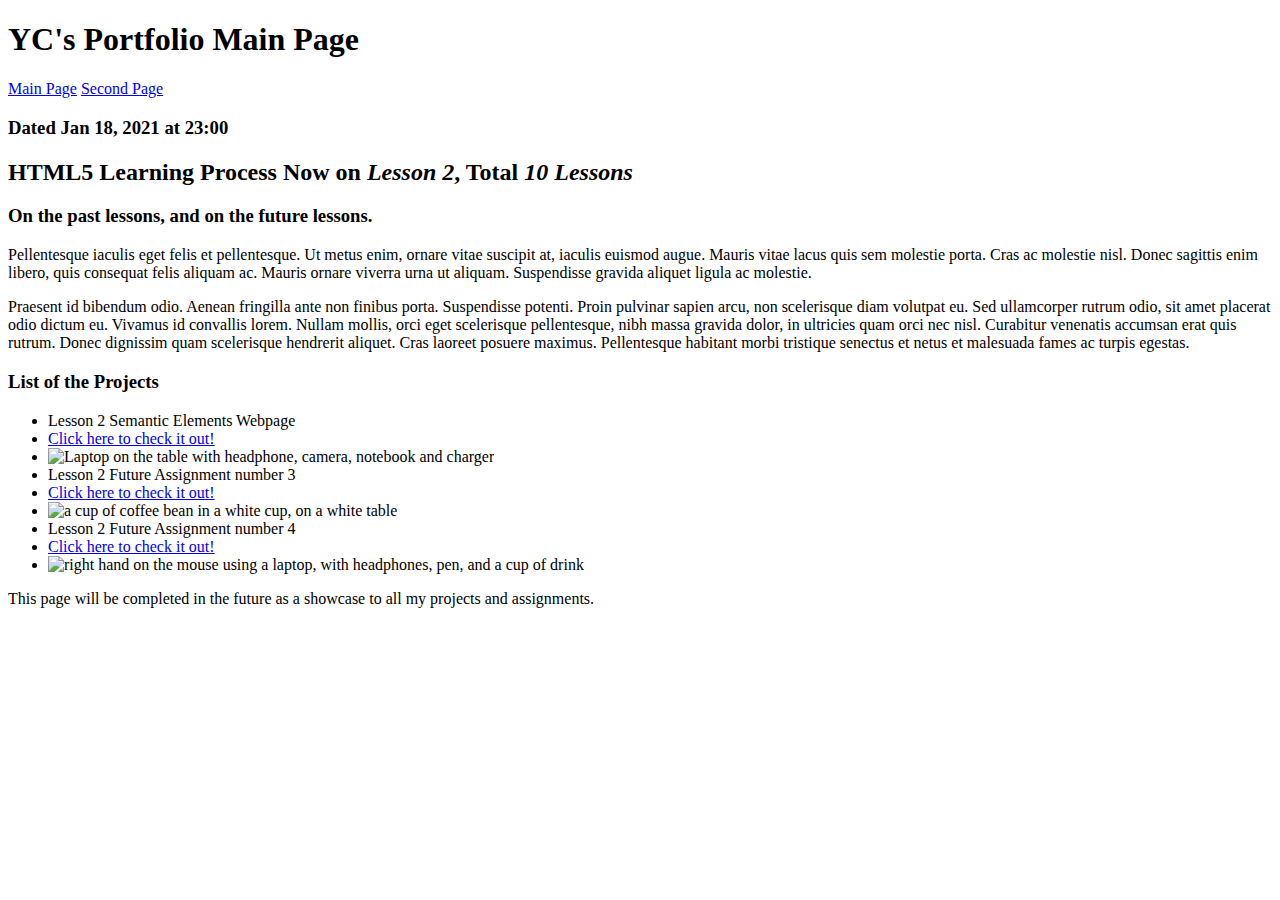
==== index.html @ 76711e1d "make changes to the list" ====
<!DOCTYPE html>
<html lang="en">
  <head>
    <meta charset="utf-8">
    <title>Portfolio</title>
  </head>
  <body>
    <header>
      <h1>YC's Portfolio Main Page</h1>
        <nav>
          <a href="index.html">Main Page</a>
          <a href="secondpage.html">Second Page</a>
        </nav>
        <h3>Dated Jan 18, 2021 at <time>23:00</time></h3>
    </header>

    <section>
      <h2>HTML5 Learning Process Now on <em>Lesson 2</em>, Total <em>10 Lessons</em></h2>
      <article>
      <h3>On the past lessons, and on the future lessons. </h3>
      <p>Pellentesque iaculis eget felis et pellentesque. Ut metus enim, ornare vitae suscipit at, iaculis euismod augue. Mauris vitae lacus quis sem molestie porta. Cras ac molestie nisl. Donec sagittis enim libero, quis consequat felis aliquam ac. Mauris ornare viverra urna ut aliquam. Suspendisse gravida aliquet ligula ac molestie.</p>
      <p>Praesent id bibendum odio. Aenean fringilla ante non finibus porta. Suspendisse potenti. Proin pulvinar sapien arcu, non scelerisque diam volutpat eu. Sed ullamcorper rutrum odio, sit amet placerat odio dictum eu. Vivamus id convallis lorem. Nullam mollis, orci eget scelerisque pellentesque, nibh massa gravida dolor, in ultricies quam orci nec nisl. Curabitur venenatis accumsan erat quis rutrum. Donec dignissim quam scelerisque hendrerit aliquet. Cras laoreet posuere maximus. Pellentesque habitant morbi tristique senectus et netus et malesuada fames ac turpis egestas.</p>
      </article>
      <aside>
        <h3>List of the Projects</h3>
        <ul>
          <li>Lesson 2 Semantic Elements Webpage</li>
          <li><a href="semantic-elements-lesson-2.html">Click here to check it out!</a></li>
          <li><img src="https://live.staticflickr.com/8802/17652700524_53616d0344_b.jpg" alt="Laptop on the table with headphone, camera, notebook and charger" height="140" width="220"></li>
          <li>Lesson 2 Future Assignment number 3</li>
          <li><a href="future-assignment-number-3.html">Click here to check it out!</a></li>
          <li><img src="https://live.staticflickr.com/8766/17097173728_0ba5a61745_b.jpg" alt="a cup of coffee bean in a white cup, on a white table" height="140" width="220"></li>
          <li>Lesson 2 Future Assignment number 4</li>
          <li><a href="future-assignment-number-4.html">Click here to check it out!</a></li>
          <li><img src="https://live.staticflickr.com/8896/17872393499_afefeab3f5_b.jpg" alt="right hand on the mouse using a laptop, with headphones, pen, and a cup of drink" height="140" width="220"></li>
        </ul>
      </aside>
    </section>

    <footer>
      <p>This page will be completed in the future as a showcase to all my projects and assignments.</p>
    </footer>
  </body>
</html>
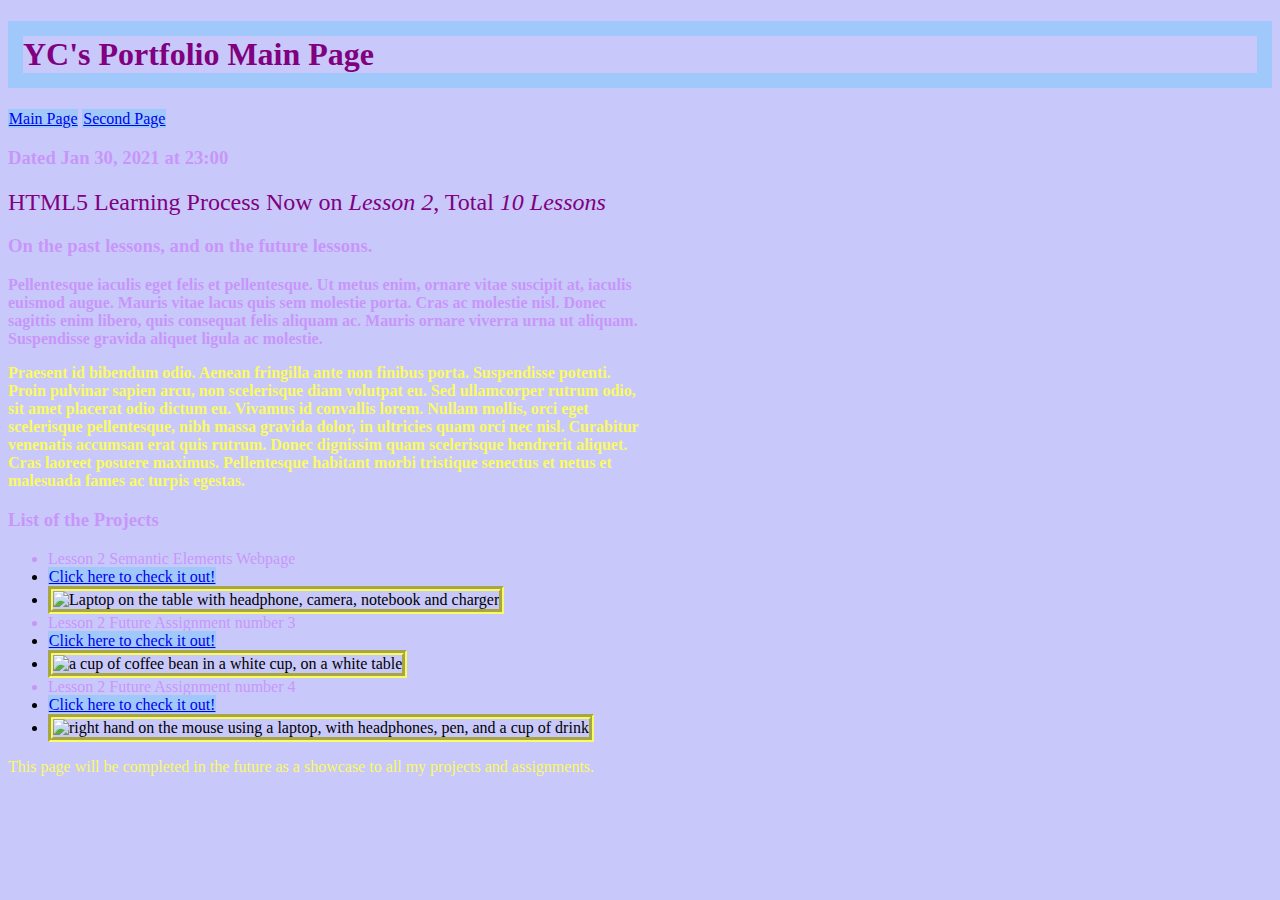
==== commit 130a90c6: "make changes to the css style of the index page only" ====
--- a/index.html
+++ b/index.html
@@ -3,6 +3,7 @@
   <head>
     <meta charset="utf-8">
     <title>Portfolio</title>
+    <link rel="stylesheet" type="text/css" href="styles/styles.css">
   </head>
   <body>
     <header>
@@ -11,26 +12,26 @@
           <a href="index.html">Main Page</a>
           <a href="secondpage.html">Second Page</a>
         </nav>
-        <h3>Dated Jan 18, 2021 at <time>23:00</time></h3>
+        <h3>Dated Jan 30, 2021 at <time>23:00</time></h3>
     </header>
 
     <section>
-      <h2>HTML5 Learning Process Now on <em>Lesson 2</em>, Total <em>10 Lessons</em></h2>
+      <h2 id="lead-paragraph">HTML5 Learning Process Now on <em>Lesson 2</em>, Total <em>10 Lessons</em></h2>
       <article>
       <h3>On the past lessons, and on the future lessons. </h3>
-      <p>Pellentesque iaculis eget felis et pellentesque. Ut metus enim, ornare vitae suscipit at, iaculis euismod augue. Mauris vitae lacus quis sem molestie porta. Cras ac molestie nisl. Donec sagittis enim libero, quis consequat felis aliquam ac. Mauris ornare viverra urna ut aliquam. Suspendisse gravida aliquet ligula ac molestie.</p>
-      <p>Praesent id bibendum odio. Aenean fringilla ante non finibus porta. Suspendisse potenti. Proin pulvinar sapien arcu, non scelerisque diam volutpat eu. Sed ullamcorper rutrum odio, sit amet placerat odio dictum eu. Vivamus id convallis lorem. Nullam mollis, orci eget scelerisque pellentesque, nibh massa gravida dolor, in ultricies quam orci nec nisl. Curabitur venenatis accumsan erat quis rutrum. Donec dignissim quam scelerisque hendrerit aliquet. Cras laoreet posuere maximus. Pellentesque habitant morbi tristique senectus et netus et malesuada fames ac turpis egestas.</p>
+      <p class="important purple-text">Pellentesque iaculis eget felis et pellentesque. Ut metus enim, ornare vitae suscipit at, iaculis euismod augue. Mauris vitae lacus quis sem molestie porta. Cras ac molestie nisl. Donec sagittis enim libero, quis consequat felis aliquam ac. Mauris ornare viverra urna ut aliquam. Suspendisse gravida aliquet ligula ac molestie.</p>
+      <p class="important">Praesent id bibendum odio. Aenean fringilla ante non finibus porta. Suspendisse potenti. Proin pulvinar sapien arcu, non scelerisque diam volutpat eu. Sed ullamcorper rutrum odio, sit amet placerat odio dictum eu. Vivamus id convallis lorem. Nullam mollis, orci eget scelerisque pellentesque, nibh massa gravida dolor, in ultricies quam orci nec nisl. Curabitur venenatis accumsan erat quis rutrum. Donec dignissim quam scelerisque hendrerit aliquet. Cras laoreet posuere maximus. Pellentesque habitant morbi tristique senectus et netus et malesuada fames ac turpis egestas.</p>
       </article>
       <aside>
         <h3>List of the Projects</h3>
         <ul>
-          <li>Lesson 2 Semantic Elements Webpage</li>
+          <li class="purple-text">Lesson 2 Semantic Elements Webpage</li>
           <li><a href="semantic-elements-lesson-2.html">Click here to check it out!</a></li>
           <li><img src="https://live.staticflickr.com/8802/17652700524_53616d0344_b.jpg" alt="Laptop on the table with headphone, camera, notebook and charger" height="140" width="220"></li>
-          <li>Lesson 2 Future Assignment number 3</li>
+          <li class="purple-text">Lesson 2 Future Assignment number 3</li>
           <li><a href="future-assignment-number-3.html">Click here to check it out!</a></li>
           <li><img src="https://live.staticflickr.com/8766/17097173728_0ba5a61745_b.jpg" alt="a cup of coffee bean in a white cup, on a white table" height="140" width="220"></li>
-          <li>Lesson 2 Future Assignment number 4</li>
+          <li class="purple-text">Lesson 2 Future Assignment number 4</li>
           <li><a href="future-assignment-number-4.html">Click here to check it out!</a></li>
           <li><img src="https://live.staticflickr.com/8896/17872393499_afefeab3f5_b.jpg" alt="right hand on the mouse using a laptop, with headphones, pen, and a cup of drink" height="140" width="220"></li>
         </ul>
--- a/styles/styles.css
+++ b/styles/styles.css
@@ -0,0 +1,61 @@
+h3 {
+  color: rgba(200, 100, 250, .5);
+}
+
+p {
+  color: rgba(250, 250, 100);
+}
+
+body {
+  background-color: rgba(200, 200, 250);
+}
+.purple-text {
+   color: rgba(200, 100, 250, .5);
+}
+.important {
+  font-weight:bold;
+}
+.important:hover {
+  background-color: rgb(160, 200, 250);
+}
+#lead-paragraph {
+  color: purple;
+  font-weight: normal;
+}
+a[href="index.html"] {
+  padding: 0.05rem;
+  background-color: rgb(160, 200, 250);
+}
+a[href="secondpage.html"] {
+  padding: 0.05rem;
+  background-color: rgb(160, 200, 250);
+}
+
+a[href="semantic-elements-lesson-2.html"] {
+  padding: 0.05rem;
+  background-color: rgb(160, 200, 250);
+}
+a[href="future-assignment-number-3.html"] {
+padding: 0.05rem;
+  background-color: rgb(160, 200, 250);
+}
+a[href="future-assignment-number-4.html"] {
+padding: 0.05rem;
+  background-color: rgb(160, 200, 250);
+}
+
+h1 {
+  color: purple;
+  border-style: solid;
+  border-width: 15px;
+  border-color: rgb(160, 200, 250);
+}
+p.important {
+  width: 50%;
+}
+img {
+  border-style: groove;
+  border-width: 5px;
+  border-color: rgb(250, 250, 100);
+  width: 18%;
+}
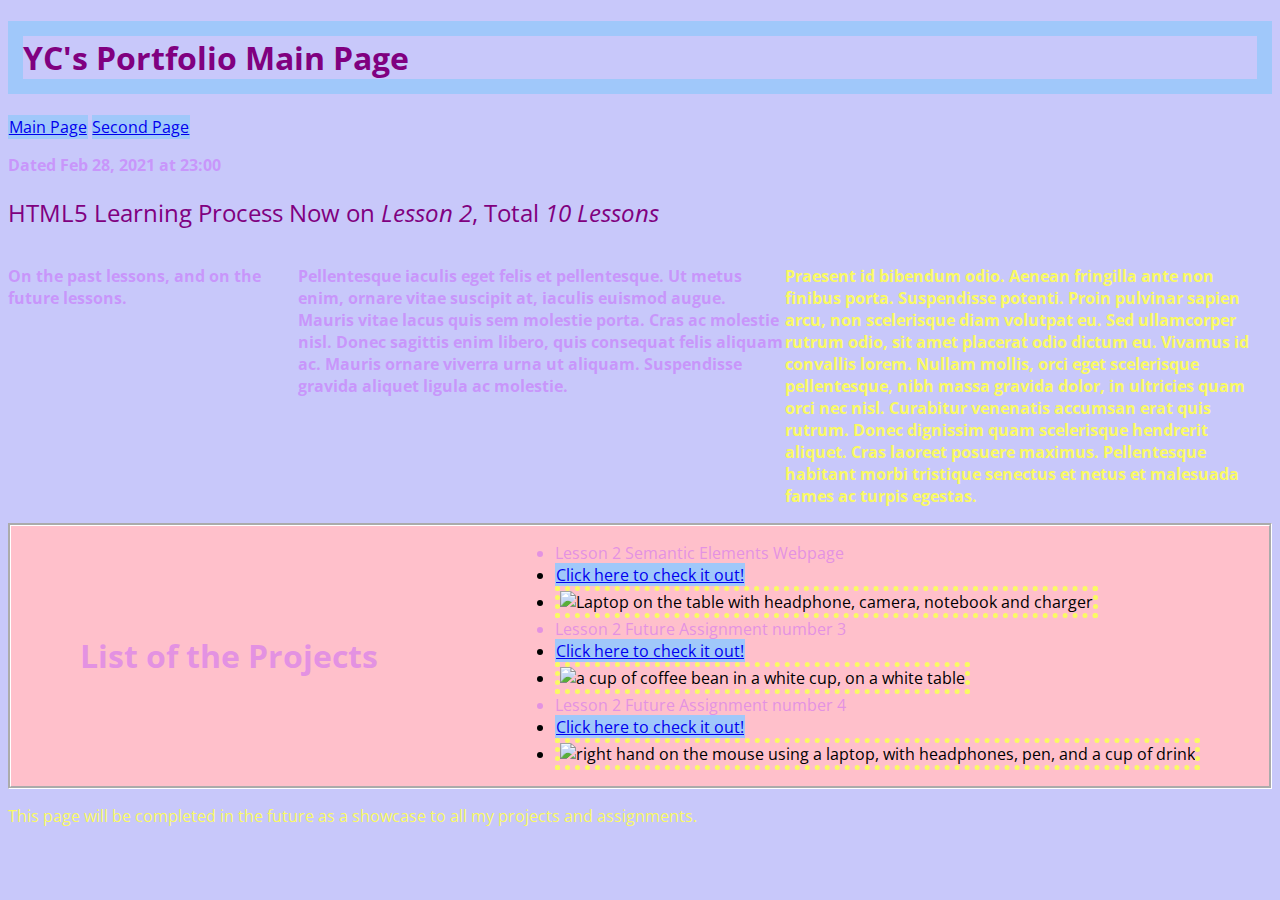
==== commit 3eb6844f: "portfolio updated with fonts icons and flexbox" ====
--- a/index.html
+++ b/index.html
@@ -3,28 +3,29 @@
   <head>
     <meta charset="utf-8">
     <title>Portfolio</title>
+    <script src="https://kit.fontawesome.com/ffa11e91fc.js" crossorigin="anonymous"></script>
     <link rel="stylesheet" type="text/css" href="styles/styles.css">
   </head>
   <body>
     <header>
-      <h1>YC's Portfolio Main Page</h1>
+      <h1><i class="fas fa-tree"></i>YC's Portfolio Main Page</h1>
         <nav>
-          <a href="index.html">Main Page</a>
-          <a href="secondpage.html">Second Page</a>
+          <a href="index.html">  <i class="fas fa-tree fa-1x"></i>Main Page</a>
+          <a href="secondpage.html">  <i class="fas fa-tree fa-1x"></i>Second Page</a>
         </nav>
-        <h3>Dated Jan 30, 2021 at <time>23:00</time></h3>
+        <h3>Dated Feb 28, 2021 at <time>23:00</time></h3>
     </header>
 
     <section>
       <h2 id="lead-paragraph">HTML5 Learning Process Now on <em>Lesson 2</em>, Total <em>10 Lessons</em></h2>
       <article>
-      <h3>On the past lessons, and on the future lessons. </h3>
-      <p class="important purple-text">Pellentesque iaculis eget felis et pellentesque. Ut metus enim, ornare vitae suscipit at, iaculis euismod augue. Mauris vitae lacus quis sem molestie porta. Cras ac molestie nisl. Donec sagittis enim libero, quis consequat felis aliquam ac. Mauris ornare viverra urna ut aliquam. Suspendisse gravida aliquet ligula ac molestie.</p>
-      <p class="important">Praesent id bibendum odio. Aenean fringilla ante non finibus porta. Suspendisse potenti. Proin pulvinar sapien arcu, non scelerisque diam volutpat eu. Sed ullamcorper rutrum odio, sit amet placerat odio dictum eu. Vivamus id convallis lorem. Nullam mollis, orci eget scelerisque pellentesque, nibh massa gravida dolor, in ultricies quam orci nec nisl. Curabitur venenatis accumsan erat quis rutrum. Donec dignissim quam scelerisque hendrerit aliquet. Cras laoreet posuere maximus. Pellentesque habitant morbi tristique senectus et netus et malesuada fames ac turpis egestas.</p>
+      <h3><i class="fas fa-mountain"></i>On the past lessons, and on the future lessons. </h3>
+      <p class="important purple-text"><i class="fas fa-mountain"></i>Pellentesque iaculis eget felis et pellentesque. Ut metus enim, ornare vitae suscipit at, iaculis euismod augue. Mauris vitae lacus quis sem molestie porta. Cras ac molestie nisl. Donec sagittis enim libero, quis consequat felis aliquam ac. Mauris ornare viverra urna ut aliquam. Suspendisse gravida aliquet ligula ac molestie.</p>
+      <p class="important"><i class="fas fa-mountain"></i>Praesent id bibendum odio. Aenean fringilla ante non finibus porta. Suspendisse potenti. Proin pulvinar sapien arcu, non scelerisque diam volutpat eu. Sed ullamcorper rutrum odio, sit amet placerat odio dictum eu. Vivamus id convallis lorem. Nullam mollis, orci eget scelerisque pellentesque, nibh massa gravida dolor, in ultricies quam orci nec nisl. Curabitur venenatis accumsan erat quis rutrum. Donec dignissim quam scelerisque hendrerit aliquet. Cras laoreet posuere maximus. Pellentesque habitant morbi tristique senectus et netus et malesuada fames ac turpis egestas.</p>
       </article>
-      <aside>
+      <aside class="front-page">
         <h3>List of the Projects</h3>
-        <ul>
+        <ul class="index-page-list">
           <li class="purple-text">Lesson 2 Semantic Elements Webpage</li>
           <li><a href="semantic-elements-lesson-2.html">Click here to check it out!</a></li>
           <li><img src="https://live.staticflickr.com/8802/17652700524_53616d0344_b.jpg" alt="Laptop on the table with headphone, camera, notebook and charger" height="140" width="220"></li>
@@ -39,7 +40,7 @@
     </section>
 
     <footer>
-      <p>This page will be completed in the future as a showcase to all my projects and assignments.</p>
+      <p><i class="fas fa-tree fa-1x"></i>This page will be completed in the future as a showcase to all my projects and assignments.<i class="fas fa-tree fa-1x"></i></p>
     </footer>
   </body>
 </html>
--- a/styles/styles.css
+++ b/styles/styles.css
@@ -1,5 +1,18 @@
+
+
+@import url('https://fonts.googleapis.com/css2?family=Open+Sans:wght@300&display=swap');
+
+* {
+  font-family: 'Open Sans', sans-serif;
+}
+
 h3 {
   color: rgba(200, 100, 250, .5);
+  font-size: 100%;
+}
+
+aside h3 {
+  font-size: 200%;
 }
 
 p {
@@ -44,18 +57,47 @@
   background-color: rgb(160, 200, 250);
 }
 
+
+
 h1 {
   color: purple;
   border-style: solid;
   border-width: 15px;
   border-color: rgb(160, 200, 250);
+  font-family: 'Open Sans', sans-serif;
 }
 p.important {
   width: 50%;
 }
 img {
-  border-style: groove;
+  border-style: dotted;
   border-width: 5px;
   border-color: rgb(250, 250, 100);
-  width: 18%;
+  width: 20%;
 }
+
+.front-page {
+  background: pink;
+  display: flex;
+  flex-wrap: nowrap;
+  justify-content: space-around;
+  flex-direction: row;
+  align-items: center;
+  border-style: groove;
+  border-color: white;
+}
+
+article {
+  display: flex;
+  flex-wrap: nowrap;
+  justify-content: flex-start;
+  flex-direction: row;
+}
+
+.fa-tree {
+  color: white;
+}
+
+.fa-mountain {
+  color:grey;
+}
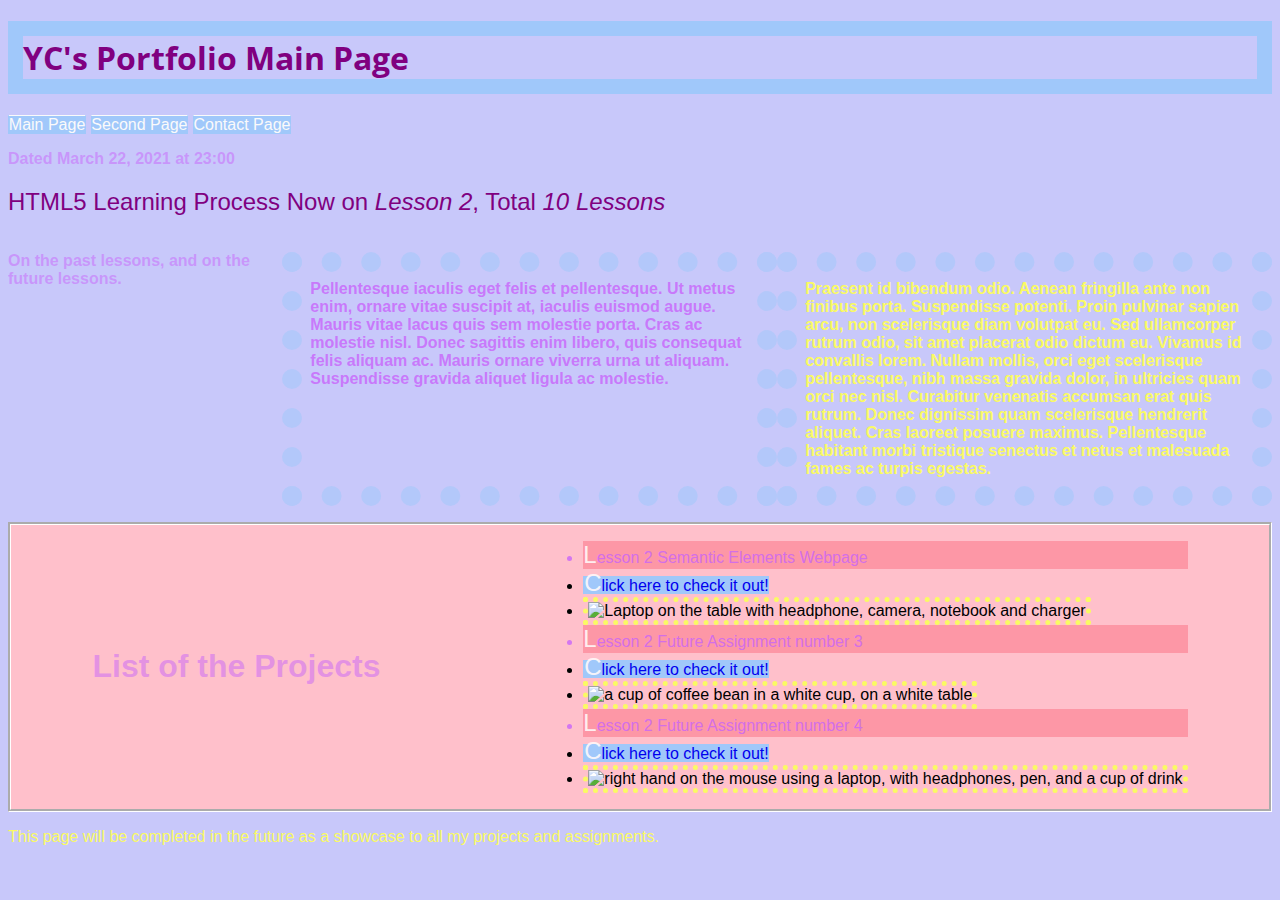
==== commit 034d09b0: "added contact form survey page" ====
--- a/index.html
+++ b/index.html
@@ -12,8 +12,9 @@
         <nav>
           <a href="index.html">  <i class="fas fa-tree fa-1x"></i>Main Page</a>
           <a href="secondpage.html">  <i class="fas fa-tree fa-1x"></i>Second Page</a>
+          <a href="contact-page.html">  <i class="fas fa-tree fa-1x"></i>Contact Page</a>
         </nav>
-        <h3>Dated Feb 28, 2021 at <time>23:00</time></h3>
+        <h3>Dated March 22, 2021 at <time>23:00</time></h3>
     </header>
 
     <section>
--- a/styles/styles.css
+++ b/styles/styles.css
@@ -1,9 +1,9 @@
-
 
 @import url('https://fonts.googleapis.com/css2?family=Open+Sans:wght@300&display=swap');
 
 * {
-  font-family: 'Open Sans', sans-serif;
+  font-family: Arial, 'Arial Bold';
+  box-sizing: border-box;
 }
 
 h3 {
@@ -19,11 +19,23 @@
   color: rgba(250, 250, 100);
 }
 
+p[class^="important"] {
+  padding: .5rem;
+  border: 20px dotted;
+  border-color: rgba(160, 200, 250, 50%);
+}
+
+li::first-letter{
+  font-size: 150%;
+  color: rgba(255, 250, 250, 90%);
+}
+
+
 body {
   background-color: rgba(200, 200, 250);
 }
 .purple-text {
-   color: rgba(200, 100, 250, .5);
+   color: rgba(200, 100, 250, .8);
 }
 .important {
   font-weight:bold;
@@ -44,20 +56,36 @@
   background-color: rgb(160, 200, 250);
 }
 
+a[href="contact-page.html"] {
+  padding: 0.05rem;
+  background-color: rgb(160, 200, 250);
+}
+
 a[href="semantic-elements-lesson-2.html"] {
   padding: 0.05rem;
   background-color: rgb(160, 200, 250);
 }
 a[href="future-assignment-number-3.html"] {
-padding: 0.05rem;
+  padding: 0.05rem;
   background-color: rgb(160, 200, 250);
 }
 a[href="future-assignment-number-4.html"] {
-padding: 0.05rem;
-  background-color: rgb(160, 200, 250);
-}
-
-
+  padding: 0.05rem;
+  background-color: rgb(160, 200, 250);
+}
+
+a{
+  text-decoration: none;
+}
+
+nav a {
+  text-decoration: overline;
+  color: rgb(250, 250, 250);
+}
+
+nav a:visited {
+  color: rgba(250, 90, 110, 0.9);
+}
 
 h1 {
   color: purple;
@@ -94,6 +122,22 @@
   flex-direction: row;
 }
 
+
+article:hover {
+  font-size: 115%;
+}
+
+article {
+  transition-property: font-size;
+  transition-duration: 1s;
+  transition-timing-function: ease-out;
+  transition-delay: 2s;
+}
+
+.front-page li:nth-child(3n+1) {
+  background-color: rgba(250, 90, 110, 0.4);
+}
+
 .fa-tree {
   color: white;
 }
@@ -101,3 +145,136 @@
 .fa-mountain {
   color:grey;
 }
+
+input, select, textarea, fieldset {
+  font-family: inherit;
+  font-size: 100%;
+  box-sizing: border-box;
+  display: block;
+  margin: 1.5rem;
+}
+
+
+fieldset {
+  border: none;
+}
+
+fieldset input {
+  display: inline;
+}
+
+.checkbox input {
+  position: absolute;
+  opacity: 0;
+  cursor: pointer;
+  height: 0;
+  width: 0;
+}
+
+/* customize the labels*/
+
+.checkbox label {
+  display: block;
+  position: relative;
+  padding-left: 2.5em;
+  margin-top: 1.2em;
+  cursor: pointer;
+  -webkit-user-select: none;
+  -moz-user-select: none;
+  -ms-user-select: none;
+  user-select: none;
+}
+
+/* create a customcheckbox*/
+.boxcheckmark {
+  position: absolute;
+  top: 0;
+  left: 0;
+  height: 1.6em;
+  width: 1.6em;
+  background-color: rgba(255, 255, 255, 0.4);
+}
+
+/* On mouse-over, add a grey background color */
+.checkbox label:hover input ~ .boxcheckmark {
+  background-color: rgba(250, 90, 110, 0.4);
+}
+
+/* When a checkbox is checked, add a blue background */
+.checkbox input:checked ~ .boxcheckmark {
+  background-color: rgba(250, 90, 110, 0.6)
+}
+
+/* Create the checkmark/indicator (hidden when not checked) */
+.boxcheckmark:after {
+  content: "";
+  position: absolute;
+  display: none;
+}
+
+/* Show the checkmark when checked */
+.boxcheckmark:after {
+  display: block;
+}
+
+/* Style the chackmark/indicator */
+.checkbox .boxcheckmark:after {
+  left: 9px;
+  top: 5px;
+  width: 5px;
+  height: 10px;
+  border: solid rgba(250, 250, 250, 0.6);
+  border-width: 0 3px 3px 0;
+  -webkit-transform: rotate(45deg);
+  -ms-transform: rotate(45deg);
+  transform: rotate(45deg);
+}
+
+
+
+
+
+
+
+/* Create a custom radio button */
+.radiocheckmark {
+  position: absolute;
+  top: 0;
+  left: 0;
+  height: 25px;
+  width: 25px;
+  background-color: rgba(255, 255, 255, 0.4);
+  border-radius: 50%;
+}
+
+/* On mouse-over, add a grey background color */
+.checkbox label:hover input ~ .radiocheckmark {
+  background-color: rgba(250, 90, 110, 0.4);
+}
+
+/* When a checkbox is checked, add a pink background */
+.checkbox input:checked ~ .radiocheckmark {
+  background-color: rgba(250, 90, 110, 0.6)
+}
+
+/* Create the checkmark/indicator (hidden when not checked) */
+.radiocheckmark:after {
+  content: "";
+  position: absolute;
+  display: none;
+}
+
+/* Show the checkmark when checked */
+.radiocheckmark:after {
+  display: block;
+}
+
+/* Style the chackmark/indicator */
+.checkbox .radiocheckmark:after {
+  top: 9px;
+	left: 9px;
+	width: 8px;
+	height: 9px;
+	border-radius: 50%;
+	background: rgba(250, 250, 250, 0.6);
+}
